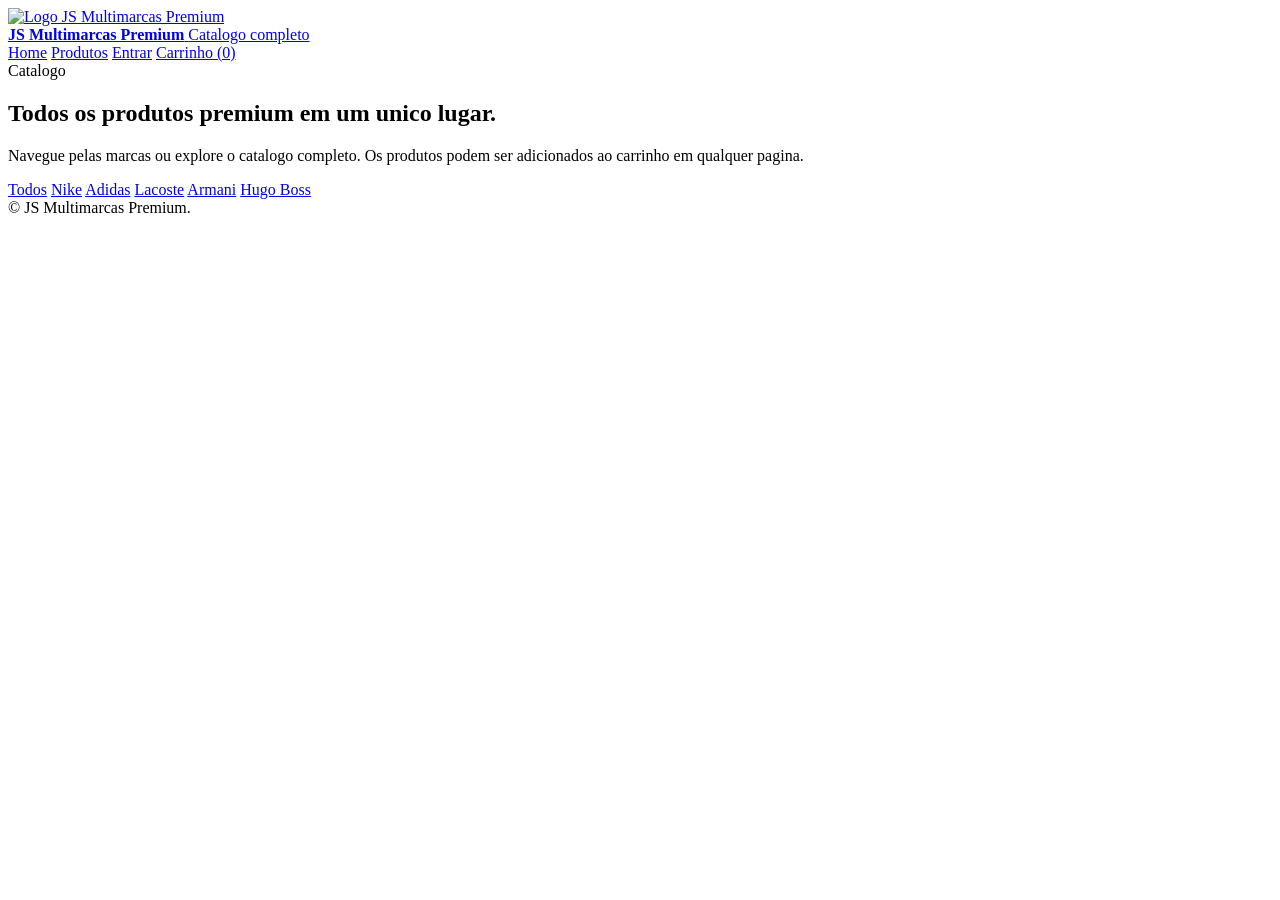
==== produtos.html @ 124d1b69 "Add files via upload" ====
<!DOCTYPE html>
<html lang="pt-BR">
<head>
  <meta charset="UTF-8">
  <meta name="viewport" content="width=device-width, initial-scale=1.0">
  <title>JS Multimarcas Premium | Produtos</title>
  <link rel="stylesheet" href="./css/style.css">
</head>
<body data-page="produtos">
  <header class="site-header">
    <div class="container header-bar">
      <a class="brand" href="./index.html">
        <div class="brand-mark"><img src="./assets/logo.png" alt="Logo JS Multimarcas Premium"></div>
        <div class="brand-copy">
          <strong>JS Multimarcas Premium</strong>
          <span>Catalogo completo</span>
        </div>
      </a>
      <nav class="main-nav">
        <a href="./index.html" data-page-link="home">Home</a>
        <a href="./produtos.html" data-page-link="produtos">Produtos</a>
        <a href="./login.html" data-page-link="login" data-user-status>Entrar</a>
        <a class="nav-pill" href="./carrinho.html" data-page-link="carrinho" data-cart-count>Carrinho (0)</a>
      </nav>
    </div>
  </header>

  <main class="page-shell">
    <!-- Cabecalho da pagina de catalogo -->
    <section class="page-hero">
      <div class="container">
        <div class="page-banner glass-panel reveal">
          <span class="eyebrow">Catalogo</span>
          <h1 class="page-title">Todos os produtos premium em um unico lugar.</h1>
          <p class="page-subtitle">Navegue pelas marcas ou explore o catalogo completo. Os produtos podem ser adicionados ao carrinho em qualquer pagina.</p>
          <div class="filters">
            <a class="filter-chip active" href="./produtos.html">Todos</a>
            <a class="filter-chip" href="./nike.html">Nike</a>
            <a class="filter-chip" href="./adidas.html">Adidas</a>
            <a class="filter-chip" href="./lacoste.html">Lacoste</a>
            <a class="filter-chip" href="./armani.html">Armani</a>
            <a class="filter-chip" href="./hugoboss.html">Hugo Boss</a>
          </div>
        </div>
      </div>
    </section>

    <section class="section">
      <div class="container">
        <div class="product-grid" data-product-grid="all"></div>
      </div>
    </section>
  </main>

  <footer class="site-footer">
    <div class="container footer-copy">© <span data-year></span> JS Multimarcas Premium.</div>
  </footer>

  <script src="./js/storage.js"></script>
  <script src="./js/app.js"></script>
  <script src="./js/catalog.js"></script>
</body>
</html>
---- css/style.css ----

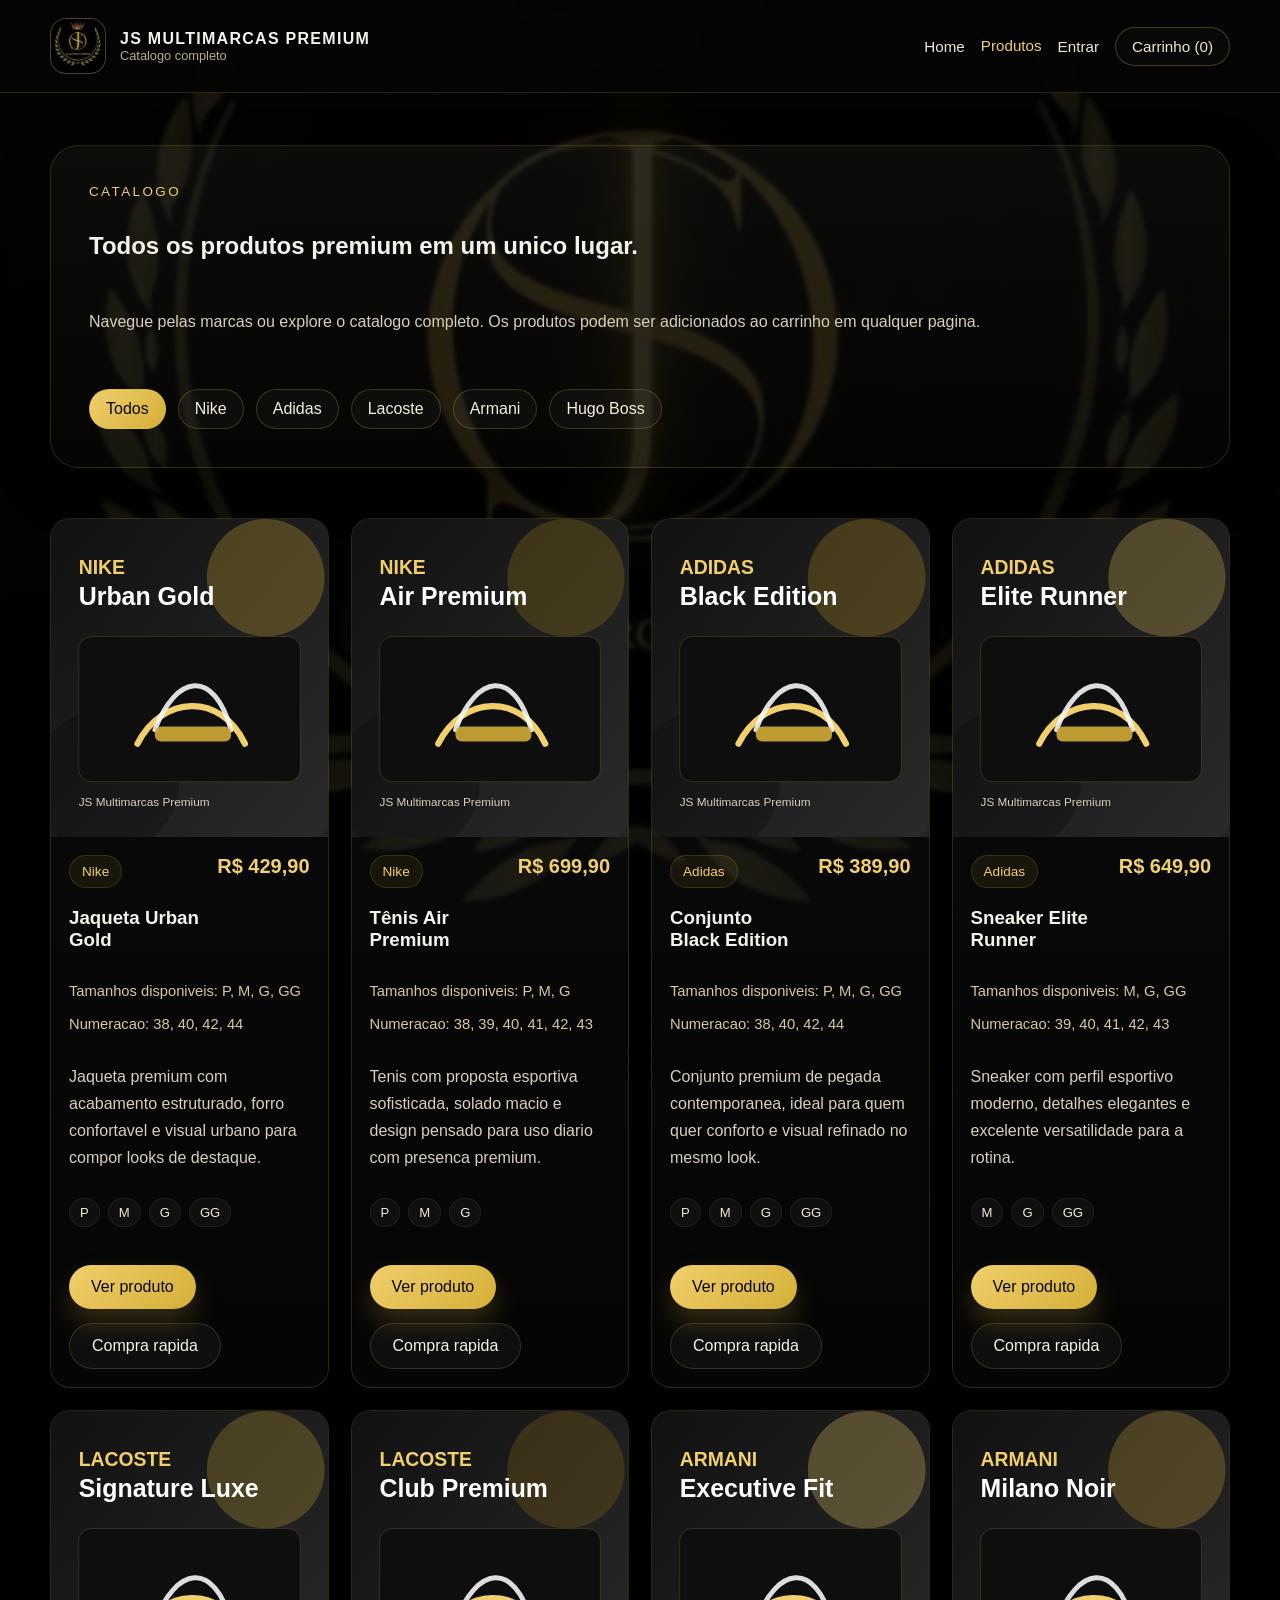
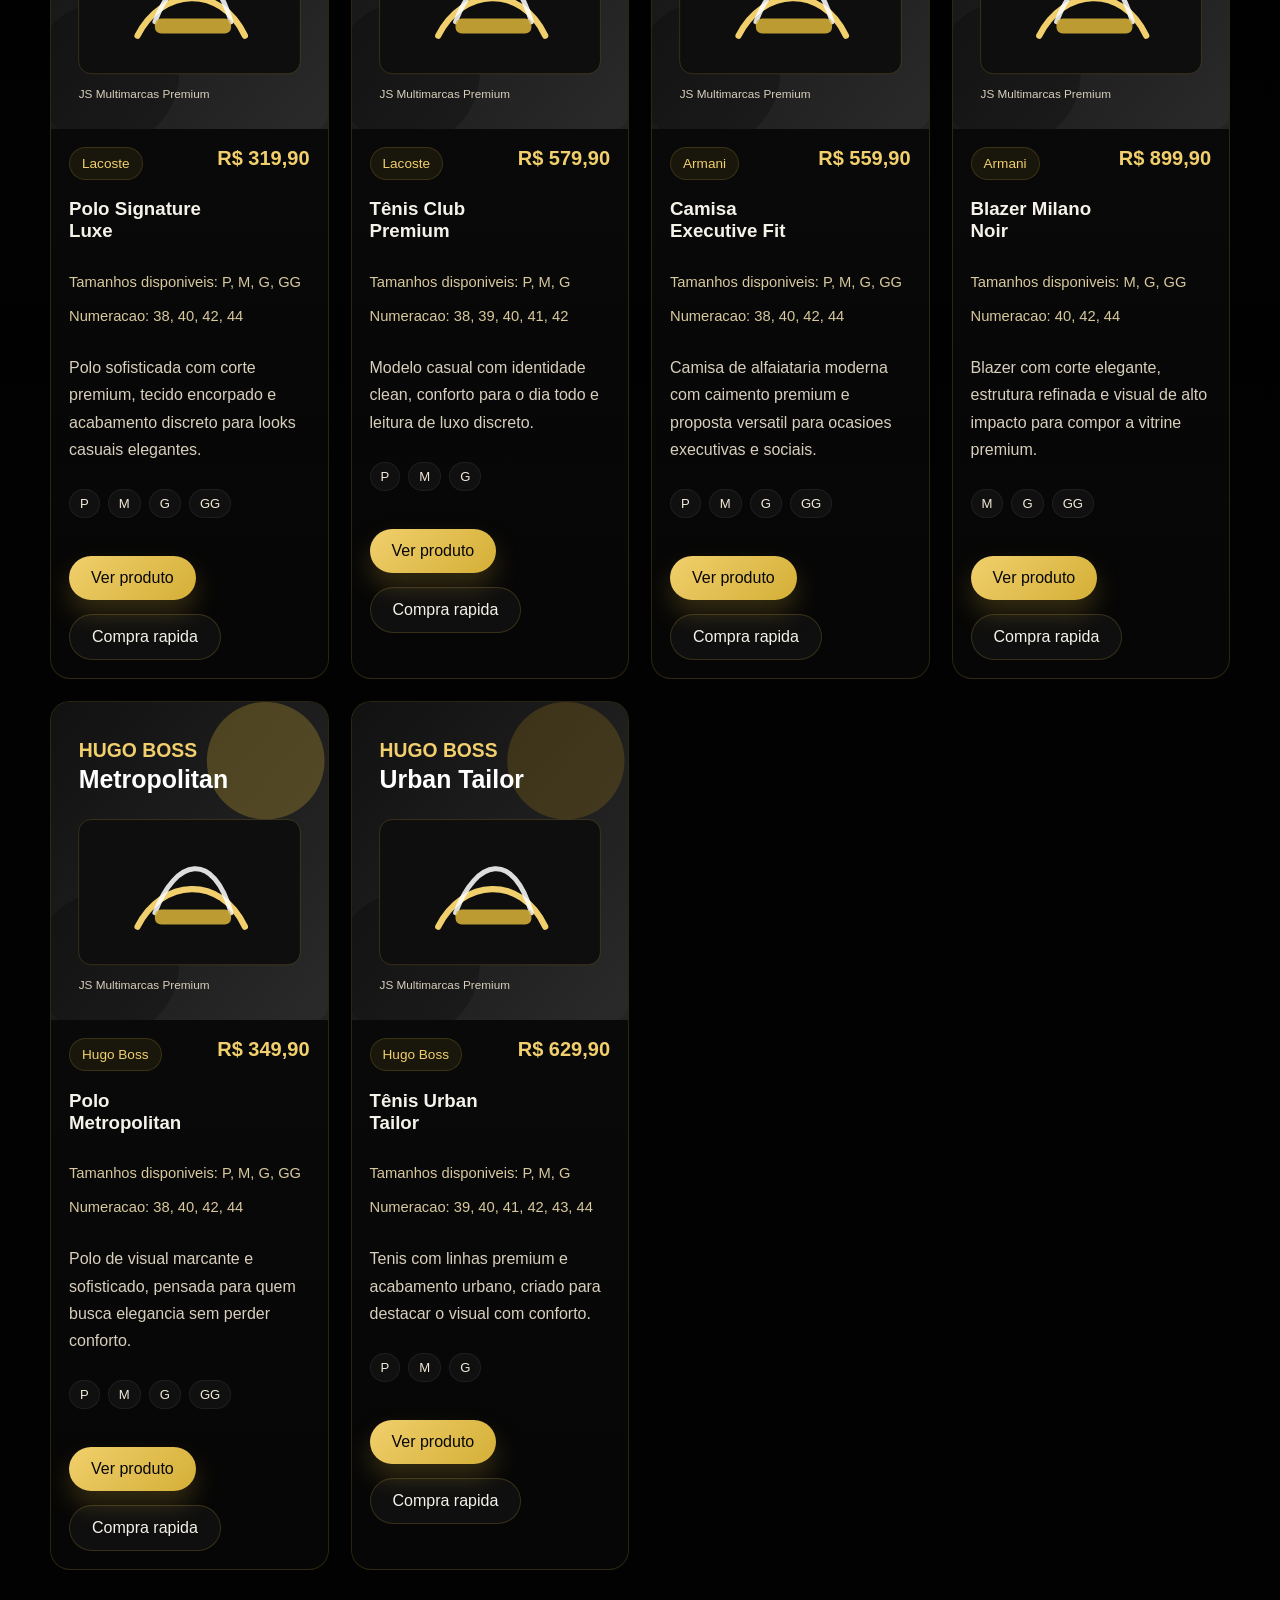
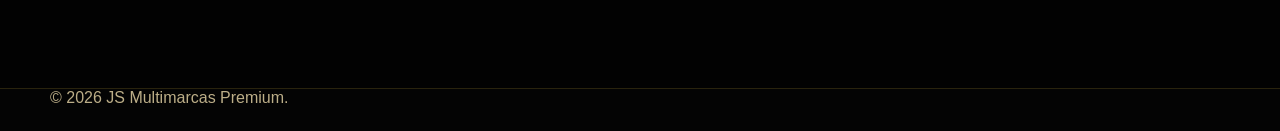
==== commit 23df86b8: "Update produtos.html" ====
--- a/produtos.html
+++ b/produtos.html
@@ -1,64 +1,64 @@
-<!DOCTYPE html>
-<html lang="pt-BR">
-<head>
-  <meta charset="UTF-8">
-  <meta name="viewport" content="width=device-width, initial-scale=1.0">
-  <title>JS Multimarcas Premium | Produtos</title>
-  <link rel="stylesheet" href="./css/style.css">
-</head>
-<body data-page="produtos">
-  <header class="site-header">
-    <div class="container header-bar">
-      <a class="brand" href="./index.html">
-        <div class="brand-mark"><img src="./assets/logo.png" alt="Logo JS Multimarcas Premium"></div>
-        <div class="brand-copy">
-          <strong>JS Multimarcas Premium</strong>
-          <span>Catalogo completo</span>
-        </div>
-      </a>
-      <nav class="main-nav">
-        <a href="./index.html" data-page-link="home">Home</a>
-        <a href="./produtos.html" data-page-link="produtos">Produtos</a>
-        <a href="./login.html" data-page-link="login" data-user-status>Entrar</a>
-        <a class="nav-pill" href="./carrinho.html" data-page-link="carrinho" data-cart-count>Carrinho (0)</a>
-      </nav>
-    </div>
-  </header>
-
-  <main class="page-shell">
-    <!-- Cabecalho da pagina de catalogo -->
-    <section class="page-hero">
-      <div class="container">
-        <div class="page-banner glass-panel reveal">
-          <span class="eyebrow">Catalogo</span>
-          <h1 class="page-title">Todos os produtos premium em um unico lugar.</h1>
-          <p class="page-subtitle">Navegue pelas marcas ou explore o catalogo completo. Os produtos podem ser adicionados ao carrinho em qualquer pagina.</p>
-          <div class="filters">
-            <a class="filter-chip active" href="./produtos.html">Todos</a>
-            <a class="filter-chip" href="./nike.html">Nike</a>
-            <a class="filter-chip" href="./adidas.html">Adidas</a>
-            <a class="filter-chip" href="./lacoste.html">Lacoste</a>
-            <a class="filter-chip" href="./armani.html">Armani</a>
-            <a class="filter-chip" href="./hugoboss.html">Hugo Boss</a>
-          </div>
-        </div>
-      </div>
-    </section>
-
-    <section class="section">
-      <div class="container">
-        <div class="product-grid" data-product-grid="all"></div>
-      </div>
-    </section>
-  </main>
-
-  <footer class="site-footer">
-    <div class="container footer-copy">© <span data-year></span> JS Multimarcas Premium.</div>
-  </footer>
-
-  <script src="./js/storage.js"></script>
-  <script src="./js/app.js"></script>
-  <script src="./js/catalog.js"></script>
-</body>
-</html>
+<!DOCTYPE html>
+<html lang="pt-BR">
+<head>
+  <meta charset="UTF-8">
+  <meta name="viewport" content="width=device-width, initial-scale=1.0">
+  <title>JS Multimarcas Premium | Produtos</title>
+  <link rel="stylesheet" href="./css/style.css">
+</head>
+<body data-page="produtos">
+  <header class="site-header">
+    <div class="container header-bar">
+      <a class="brand" href="./index.html">
+        <div class="brand-mark"><img src="./assets/logo.png" alt="Logo JS Multimarcas Premium"></div>
+        <div class="brand-copy">
+          <strong>JS Multimarcas Premium</strong>
+          <span>Catalogo completo</span>
+        </div>
+      </a>
+      <nav class="main-nav">
+        <a href="./index.html" data-page-link="home">Home</a>
+        <a href="./produtos.html" data-page-link="produtos">Produtos</a>
+        <a href="./login.html" data-page-link="login" data-user-status>Entrar</a>
+        <a class="nav-pill" href="./carrinho.html" data-page-link="carrinho" data-cart-count>Carrinho (0)</a>
+      </nav>
+    </div>
+  </header>
 
+  <main class="page-shell">
+    <!-- Cabecalho da pagina de catalogo -->
+    <section class="page-hero">
+      <div class="container">
+        <div class="page-banner glass-panel reveal">
+          <span class="eyebrow">Catalogo</span>
+          <h1 class="page-title">Todos os produtos premium em um unico lugar.</h1>
+          <p class="page-subtitle">Navegue pelas marcas ou explore o catalogo completo. Os produtos podem ser adicionados ao carrinho em qualquer pagina.</p>
+          <div class="filters">
+            <a class="filter-chip active" href="./produtos.html">Todos</a>
+            <a class="filter-chip" href="./nike.html">Nike</a>
+            <a class="filter-chip" href="./adidas.html">Adidas</a>
+            <a class="filter-chip" href="./lacoste.html">Lacoste</a>
+            <a class="filter-chip" href="./armani.html">Armani</a>
+            <a class="filter-chip" href="./hugoboss.html">Hugo Boss</a>
+          </div>
+        </div>
+      </div>
+    </section>
+
+    <section class="section">
+      <div class="container">
+        <div class="product-grid" data-product-grid="all"></div>
+      </div>
+    </section>
+  </main>
+
+  <footer class="site-footer">
+    <div class="container footer-copy">© <span data-year></span> JS Multimarcas Premium.</div>
+  </footer>
+
+  <script src="./js/storage.js"></script>
+  <script src="./js/app.js"></script>
+  <script src="./js/catalog.js"></script>
+</body>
+</html>
+
--- a/css/style.css
+++ b/css/style.css
@@ -1 +1,902 @@
-
+:root {
+  --bg: #050505;
+  --bg-soft: #101010;
+  --panel: #161616;
+  --panel-alt: #1f1f1f;
+  --text: #f5f2ea;
+  --muted: #bcae88;
+  --line: rgba(212, 175, 55, 0.18);
+  --gold: #d4af37;
+  --gold-strong: #f1cf6c;
+  --danger: #d66a6a;
+  --success: #79d0a5;
+  --radius: 20px;
+  --shadow: 0 18px 50px rgba(0, 0, 0, 0.35);
+}
+
+/* Reset simples para manter consistencia entre navegadores */
+* {
+  box-sizing: border-box;
+}
+
+html {
+  scroll-behavior: smooth;
+}
+
+body {
+  margin: 0;
+  font-family: "Segoe UI", Tahoma, Geneva, Verdana, sans-serif;
+  color: var(--text);
+  background:
+    linear-gradient(rgba(0, 0, 0, 0.84), rgba(0, 0, 0, 0.9)),
+    radial-gradient(circle at top left, rgba(212, 175, 55, 0.12), transparent 30%),
+    radial-gradient(circle at top right, rgba(212, 175, 55, 0.08), transparent 25%),
+    url("../assets/logo.png") center / cover fixed no-repeat,
+    linear-gradient(180deg, #060606 0%, #111111 100%);
+  min-height: 100vh;
+}
+
+body[data-page="armani"] {
+  background:
+    linear-gradient(rgba(0, 0, 0, 0.82), rgba(0, 0, 0, 0.9)),
+    radial-gradient(circle at top left, rgba(212, 175, 55, 0.14), transparent 30%),
+    url("../assets/logo.png") center / cover fixed no-repeat;
+}
+
+img {
+  display: block;
+  max-width: 100%;
+}
+
+a {
+  color: inherit;
+  text-decoration: none;
+}
+
+button,
+input,
+select,
+textarea {
+  font: inherit;
+}
+
+.container {
+  width: min(1180px, calc(100% - 32px));
+  margin: 0 auto;
+}
+
+.page-shell {
+  padding-bottom: 48px;
+}
+
+.site-header {
+  position: sticky;
+  top: 0;
+  z-index: 20;
+  backdrop-filter: blur(16px);
+  background: rgba(5, 5, 5, 0.9);
+  border-bottom: 1px solid var(--line);
+}
+
+.header-bar {
+  display: flex;
+  align-items: center;
+  justify-content: space-between;
+  gap: 20px;
+  padding: 18px 0;
+}
+
+.brand {
+  display: flex;
+  align-items: center;
+  gap: 14px;
+}
+
+.brand-mark {
+  width: 56px;
+  height: 56px;
+  border-radius: 16px;
+  display: grid;
+  place-items: center;
+  border: 1px solid rgba(212, 175, 55, 0.3);
+  background: linear-gradient(145deg, rgba(15, 15, 15, 0.92), rgba(29, 29, 29, 0.92));
+  box-shadow: inset 0 0 0 1px rgba(255, 255, 255, 0.03);
+  overflow: hidden;
+}
+
+.brand-mark img {
+  width: 100%;
+  height: 100%;
+  object-fit: cover;
+}
+
+.brand-copy strong,
+.brand-copy span {
+  display: block;
+}
+
+.brand-copy strong {
+  font-size: 1rem;
+  letter-spacing: 0.08em;
+  text-transform: uppercase;
+}
+
+.brand-copy span {
+  color: var(--muted);
+  font-size: 0.8rem;
+}
+
+.main-nav {
+  display: flex;
+  align-items: center;
+  gap: 16px;
+  flex-wrap: wrap;
+  justify-content: flex-end;
+}
+
+.main-nav a {
+  color: #f0e7d2;
+  font-size: 0.95rem;
+  transition: color 0.25s ease, transform 0.25s ease;
+}
+
+.main-nav a:hover,
+.main-nav a.active {
+  color: var(--gold-strong);
+  transform: translateY(-1px);
+}
+
+.nav-pill {
+  padding: 10px 16px;
+  border-radius: 999px;
+  border: 1px solid rgba(212, 175, 55, 0.3);
+  background: rgba(255, 255, 255, 0.02);
+}
+
+.hero {
+  padding: 72px 0 36px;
+}
+
+.hero-panel,
+.glass-panel {
+  background: linear-gradient(180deg, rgba(255, 255, 255, 0.04), rgba(255, 255, 255, 0.015));
+  border: 1px solid var(--line);
+  border-radius: 28px;
+  box-shadow: var(--shadow);
+}
+
+.hero-panel {
+  display: grid;
+  grid-template-columns: 1.25fr 0.75fr;
+  gap: 28px;
+  overflow: hidden;
+}
+
+.hero-copy,
+.hero-visual {
+  padding: 42px;
+}
+
+.eyebrow {
+  color: var(--gold-strong);
+  font-size: 0.84rem;
+  text-transform: uppercase;
+  letter-spacing: 0.18em;
+}
+
+.hero h1,
+.section-heading h2,
+.page-title {
+  margin: 14px 0;
+  line-height: 1.05;
+}
+
+.hero h1 {
+  font-size: clamp(2.4rem, 5vw, 4.6rem);
+}
+
+.hero p,
+.section-heading p,
+.page-subtitle,
+.muted-text {
+  color: #d8cfbc;
+  line-height: 1.7;
+}
+
+.hero-actions,
+.button-row {
+  display: flex;
+  flex-wrap: wrap;
+  gap: 14px;
+  margin-top: 28px;
+}
+
+.btn,
+.btn-secondary,
+.btn-danger,
+.btn-ghost {
+  border: none;
+  cursor: pointer;
+  transition: transform 0.25s ease, box-shadow 0.25s ease, background 0.25s ease;
+  border-radius: 999px;
+  padding: 13px 22px;
+}
+
+.btn {
+  color: #070707;
+  background: linear-gradient(135deg, var(--gold-strong), var(--gold));
+  box-shadow: 0 14px 26px rgba(212, 175, 55, 0.22);
+}
+
+.btn-secondary,
+.btn-ghost {
+  color: var(--text);
+  background: rgba(255, 255, 255, 0.04);
+  border: 1px solid rgba(212, 175, 55, 0.2);
+}
+
+.btn-danger {
+  color: #fff;
+  background: rgba(214, 106, 106, 0.22);
+  border: 1px solid rgba(214, 106, 106, 0.32);
+}
+
+.btn:hover,
+.btn-secondary:hover,
+.btn-danger:hover,
+.btn-ghost:hover {
+  transform: translateY(-2px);
+}
+
+.hero-visual {
+  position: relative;
+  display: grid;
+  align-content: center;
+  gap: 18px;
+  background:
+    radial-gradient(circle at 80% 20%, rgba(212, 175, 55, 0.28), transparent 28%),
+    linear-gradient(180deg, rgba(255, 255, 255, 0.02), transparent);
+}
+
+.stat-card,
+.feature-card,
+.brand-card,
+.product-card,
+.summary-card,
+.admin-card,
+.info-card {
+  border: 1px solid var(--line);
+  background: linear-gradient(180deg, rgba(255, 255, 255, 0.04), rgba(255, 255, 255, 0.02));
+  border-radius: var(--radius);
+}
+
+.stat-card {
+  padding: 18px 20px;
+}
+
+.stat-card strong {
+  display: block;
+  font-size: 1.7rem;
+  color: var(--gold-strong);
+}
+
+.grid-3,
+.grid-4,
+.feature-grid,
+.brand-grid,
+.product-grid,
+.summary-grid,
+.admin-grid,
+.form-grid {
+  display: grid;
+  gap: 22px;
+}
+
+.grid-3,
+.feature-grid,
+.summary-grid {
+  grid-template-columns: repeat(3, minmax(0, 1fr));
+}
+
+.grid-4,
+.brand-grid,
+.product-grid {
+  grid-template-columns: repeat(4, minmax(0, 1fr));
+}
+
+.section {
+  padding: 28px 0;
+}
+
+.section-heading {
+  display: flex;
+  justify-content: space-between;
+  gap: 20px;
+  align-items: end;
+  margin-bottom: 22px;
+}
+
+.feature-card,
+.brand-card,
+.summary-card,
+.admin-card,
+.info-card {
+  padding: 24px;
+}
+
+.brand-card {
+  min-height: 180px;
+  position: relative;
+  overflow: hidden;
+}
+
+.brand-card::after {
+  content: "";
+  position: absolute;
+  inset: auto -40px -40px auto;
+  width: 120px;
+  height: 120px;
+  border-radius: 999px;
+  background: radial-gradient(circle, rgba(212, 175, 55, 0.24), transparent 70%);
+}
+
+.brand-card span,
+.badge {
+  display: inline-flex;
+  align-items: center;
+  gap: 8px;
+  padding: 8px 12px;
+  border-radius: 999px;
+  color: var(--gold-strong);
+  background: rgba(212, 175, 55, 0.08);
+  border: 1px solid rgba(212, 175, 55, 0.18);
+  font-size: 0.85rem;
+}
+
+.product-card {
+  overflow: hidden;
+  display: flex;
+  flex-direction: column;
+}
+
+.product-image {
+  aspect-ratio: 4 / 4.6;
+  object-fit: cover;
+  background: linear-gradient(135deg, #101010, #242424);
+}
+
+.product-content {
+  display: flex;
+  flex-direction: column;
+  gap: 10px;
+  padding: 18px;
+  flex: 1;
+}
+
+.product-top {
+  display: flex;
+  justify-content: space-between;
+  gap: 16px;
+  align-items: start;
+}
+
+.product-price {
+  color: var(--gold-strong);
+  font-size: 1.25rem;
+  font-weight: 700;
+}
+
+.detail-row {
+  color: #d7c89d;
+  font-size: 0.92rem;
+  line-height: 1.6;
+}
+
+.tag-list {
+  display: flex;
+  gap: 8px;
+  flex-wrap: wrap;
+}
+
+.tag {
+  padding: 6px 10px;
+  border-radius: 999px;
+  background: rgba(255, 255, 255, 0.04);
+  border: 1px solid rgba(255, 255, 255, 0.06);
+  color: #f2ead8;
+  font-size: 0.82rem;
+}
+
+.page-hero {
+  padding: 52px 0 22px;
+}
+
+.page-banner {
+  padding: 38px;
+  display: grid;
+  gap: 20px;
+}
+
+.filters {
+  display: flex;
+  gap: 12px;
+  flex-wrap: wrap;
+  margin-top: 18px;
+}
+
+.admin-tabs {
+  display: flex;
+  gap: 12px;
+  flex-wrap: wrap;
+  margin-top: 12px;
+}
+
+.admin-tab {
+  padding: 10px 16px;
+  border-radius: 999px;
+  border: 1px solid rgba(212, 175, 55, 0.24);
+  color: #f5eedb;
+  background: rgba(255, 255, 255, 0.03);
+}
+
+.admin-tab.active {
+  color: #080808;
+  background: linear-gradient(135deg, var(--gold-strong), var(--gold));
+}
+
+.filter-chip {
+  padding: 10px 16px;
+  border-radius: 999px;
+  border: 1px solid rgba(212, 175, 55, 0.24);
+  color: #f5eedb;
+  background: rgba(255, 255, 255, 0.03);
+}
+
+.filter-chip.active {
+  color: #080808;
+  background: linear-gradient(135deg, var(--gold-strong), var(--gold));
+}
+
+.form-card {
+  width: min(560px, calc(100% - 32px));
+  margin: 52px auto;
+  padding: 32px;
+}
+
+.form-grid {
+  grid-template-columns: repeat(2, minmax(0, 1fr));
+}
+
+.field,
+.field-full {
+  display: flex;
+  flex-direction: column;
+  gap: 8px;
+}
+
+.field-full {
+  grid-column: 1 / -1;
+}
+
+.field label,
+.field-full label {
+  color: #f4e8c3;
+  font-weight: 600;
+}
+
+.input,
+.select {
+  width: 100%;
+  padding: 13px 14px;
+  border-radius: 14px;
+  border: 1px solid rgba(212, 175, 55, 0.18);
+  background: rgba(255, 255, 255, 0.03);
+  color: var(--text);
+  outline: none;
+}
+
+.textarea {
+  min-height: 120px;
+  resize: vertical;
+}
+
+.input:focus,
+.select:focus {
+  border-color: rgba(241, 207, 108, 0.55);
+  box-shadow: 0 0 0 4px rgba(212, 175, 55, 0.08);
+}
+
+.auth-note,
+.empty-state,
+.feedback {
+  margin-top: 18px;
+  padding: 14px 16px;
+  border-radius: 14px;
+  border: 1px solid rgba(212, 175, 55, 0.18);
+  background: rgba(255, 255, 255, 0.03);
+  color: #f1e5c5;
+}
+
+.feedback.success {
+  border-color: rgba(121, 208, 165, 0.3);
+  color: #d9ffea;
+}
+
+.feedback.error {
+  border-color: rgba(214, 106, 106, 0.4);
+  color: #ffd6d6;
+}
+
+.cart-layout,
+.payment-layout,
+.admin-layout {
+  display: grid;
+  grid-template-columns: 1.2fr 0.8fr;
+  gap: 24px;
+}
+
+.admin-main-column,
+.admin-side-column {
+  display: grid;
+  gap: 24px;
+}
+
+.admin-finance-grid {
+  display: grid;
+  grid-template-columns: 1.15fr 0.85fr;
+  gap: 22px;
+  margin-top: 8px;
+}
+
+.billing-filter {
+  min-width: 210px;
+}
+
+.finance-kpi {
+  display: block;
+  margin-top: 12px;
+  font-size: 2rem;
+  color: var(--gold-strong);
+}
+
+.finance-row {
+  display: flex;
+  justify-content: space-between;
+  gap: 16px;
+  align-items: center;
+  padding: 16px 0;
+  border-bottom: 1px solid rgba(212, 175, 55, 0.12);
+}
+
+.finance-row:last-child {
+  border-bottom: none;
+}
+
+.finance-negative {
+  color: #ffb0b0;
+}
+
+.admin-profit-card {
+  padding: 18px;
+}
+
+.admin-image-preview,
+.product-gallery {
+  display: flex;
+  gap: 10px;
+  flex-wrap: wrap;
+  margin-top: 12px;
+}
+
+.admin-preview-thumb,
+.product-thumb-image {
+  width: 78px;
+  height: 78px;
+  object-fit: cover;
+  border-radius: 14px;
+  border: 1px solid rgba(212, 175, 55, 0.16);
+}
+
+.product-thumb-button {
+  padding: 0;
+  background: transparent;
+  border: 1px solid transparent;
+  border-radius: 16px;
+  cursor: pointer;
+}
+
+.product-thumb-button.active {
+  border-color: rgba(241, 207, 108, 0.7);
+  box-shadow: 0 0 0 3px rgba(212, 175, 55, 0.12);
+}
+
+.product-detail-layout {
+  display: grid;
+}
+
+.product-detail-card {
+  display: grid;
+  grid-template-columns: 0.95fr 1.05fr;
+  gap: 28px;
+  padding: 28px;
+}
+
+.product-detail-media {
+  border-radius: 24px;
+  overflow: hidden;
+  background: linear-gradient(135deg, #101010, #242424);
+  min-height: 520px;
+}
+
+.product-detail-image {
+  width: 100%;
+  height: 100%;
+  object-fit: cover;
+}
+
+.product-detail-content {
+  display: grid;
+  align-content: start;
+  gap: 14px;
+}
+
+.product-purchase-form {
+  margin-top: 10px;
+}
+
+.shipping-card {
+  margin-top: 8px;
+  padding: 22px;
+  border-radius: 22px;
+  border: 1px solid rgba(212, 175, 55, 0.16);
+  background:
+    radial-gradient(circle at top right, rgba(212, 175, 55, 0.14), transparent 34%),
+    linear-gradient(180deg, rgba(255, 255, 255, 0.045), rgba(255, 255, 255, 0.02));
+}
+
+.shipping-card-header {
+  display: flex;
+  justify-content: space-between;
+  gap: 18px;
+  align-items: start;
+  margin-bottom: 16px;
+}
+
+.shipping-card-header h3,
+.shipping-card-header h4 {
+  margin: 8px 0 0;
+}
+
+.shipping-card-form {
+  display: grid;
+  grid-template-columns: 1fr auto;
+  gap: 12px;
+  align-items: end;
+}
+
+.shipping-input-wrap {
+  display: flex;
+  flex-direction: column;
+  gap: 8px;
+}
+
+.shipping-input-wrap label {
+  color: #f4e8c3;
+  font-weight: 600;
+}
+
+.shipping-input {
+  letter-spacing: 0.08em;
+}
+
+.shipping-action {
+  min-width: 148px;
+}
+
+.shipping-result {
+  margin-top: 14px;
+  padding: 14px 16px;
+  border-radius: 16px;
+  border: 1px solid rgba(212, 175, 55, 0.14);
+  background: rgba(255, 255, 255, 0.03);
+  color: #e9dcc0;
+  display: flex;
+  flex-direction: column;
+  gap: 4px;
+}
+
+.shipping-result strong {
+  color: var(--gold-strong);
+  font-size: 1.15rem;
+}
+
+.shipping-result.success {
+  border-color: rgba(121, 208, 165, 0.26);
+  background: rgba(121, 208, 165, 0.08);
+}
+
+.shipping-result.error {
+  border-color: rgba(214, 106, 106, 0.32);
+  background: rgba(214, 106, 106, 0.08);
+  color: #ffd7d7;
+}
+
+.cart-item {
+  display: grid;
+  grid-template-columns: 110px 1fr auto;
+  gap: 18px;
+  padding: 18px;
+  border-radius: 18px;
+  border: 1px solid var(--line);
+  background: rgba(255, 255, 255, 0.03);
+}
+
+.cart-thumb {
+  width: 110px;
+  height: 130px;
+  object-fit: cover;
+  border-radius: 16px;
+}
+
+.qty-control {
+  width: 90px;
+}
+
+.summary-list,
+.admin-list {
+  display: grid;
+  gap: 14px;
+}
+
+.summary-line,
+.table-row {
+  display: flex;
+  justify-content: space-between;
+  gap: 16px;
+}
+
+.order-table {
+  width: 100%;
+  border-collapse: collapse;
+  overflow: hidden;
+}
+
+.order-table th,
+.order-table td {
+  padding: 14px 12px;
+  text-align: left;
+  border-bottom: 1px solid rgba(212, 175, 55, 0.12);
+}
+
+.order-table th {
+  color: var(--gold-strong);
+  font-weight: 600;
+}
+
+.inline-actions {
+  display: flex;
+  gap: 10px;
+  flex-wrap: wrap;
+}
+
+.site-footer {
+  border-top: 1px solid var(--line);
+  margin-top: 42px;
+  background: rgba(5, 5, 5, 0.82);
+}
+
+.footer-grid {
+  display: grid;
+  grid-template-columns: 1.2fr 0.8fr 0.8fr 0.8fr;
+  gap: 18px;
+  padding: 34px 0;
+}
+
+.footer-grid h4 {
+  color: var(--gold-strong);
+  margin-bottom: 12px;
+}
+
+.footer-copy {
+  padding: 0 0 24px;
+  color: var(--muted);
+}
+
+.reveal {
+  animation: fadeUp 0.8s ease both;
+}
+
+@keyframes fadeUp {
+  from {
+    opacity: 0;
+    transform: translateY(16px);
+  }
+
+  to {
+    opacity: 1;
+    transform: translateY(0);
+  }
+}
+
+@media (max-width: 980px) {
+  .hero-panel,
+  .cart-layout,
+  .payment-layout,
+  .admin-layout,
+  .admin-finance-grid,
+  .product-detail-card,
+  .footer-grid,
+  .grid-4,
+  .brand-grid,
+  .product-grid,
+  .grid-3,
+  .feature-grid,
+  .summary-grid {
+    grid-template-columns: 1fr 1fr;
+  }
+
+  .hero-copy,
+  .hero-visual,
+  .page-banner,
+  .feature-card,
+  .brand-card,
+  .summary-card,
+  .admin-card,
+  .info-card {
+    padding: 26px;
+  }
+}
+
+@media (max-width: 720px) {
+  .header-bar,
+  .section-heading,
+  .shipping-card-header,
+  .table-row,
+  .summary-line {
+    flex-direction: column;
+    align-items: stretch;
+  }
+
+  .main-nav {
+    justify-content: flex-start;
+  }
+
+  .hero-panel,
+  .cart-layout,
+  .payment-layout,
+  .admin-layout,
+  .admin-finance-grid,
+  .product-detail-card,
+  .shipping-card-form,
+  .footer-grid,
+  .grid-4,
+  .brand-grid,
+  .product-grid,
+  .grid-3,
+  .feature-grid,
+  .summary-grid,
+  .form-grid {
+    grid-template-columns: 1fr;
+  }
+
+  .cart-item {
+    grid-template-columns: 1fr;
+  }
+
+  .cart-thumb {
+    width: 100%;
+    height: 220px;
+  }
+
+  .hero {
+    padding-top: 40px;
+  }
+
+  .hero-copy,
+  .hero-visual,
+  .form-card,
+  .page-banner {
+    padding: 24px;
+  }
+}
+
